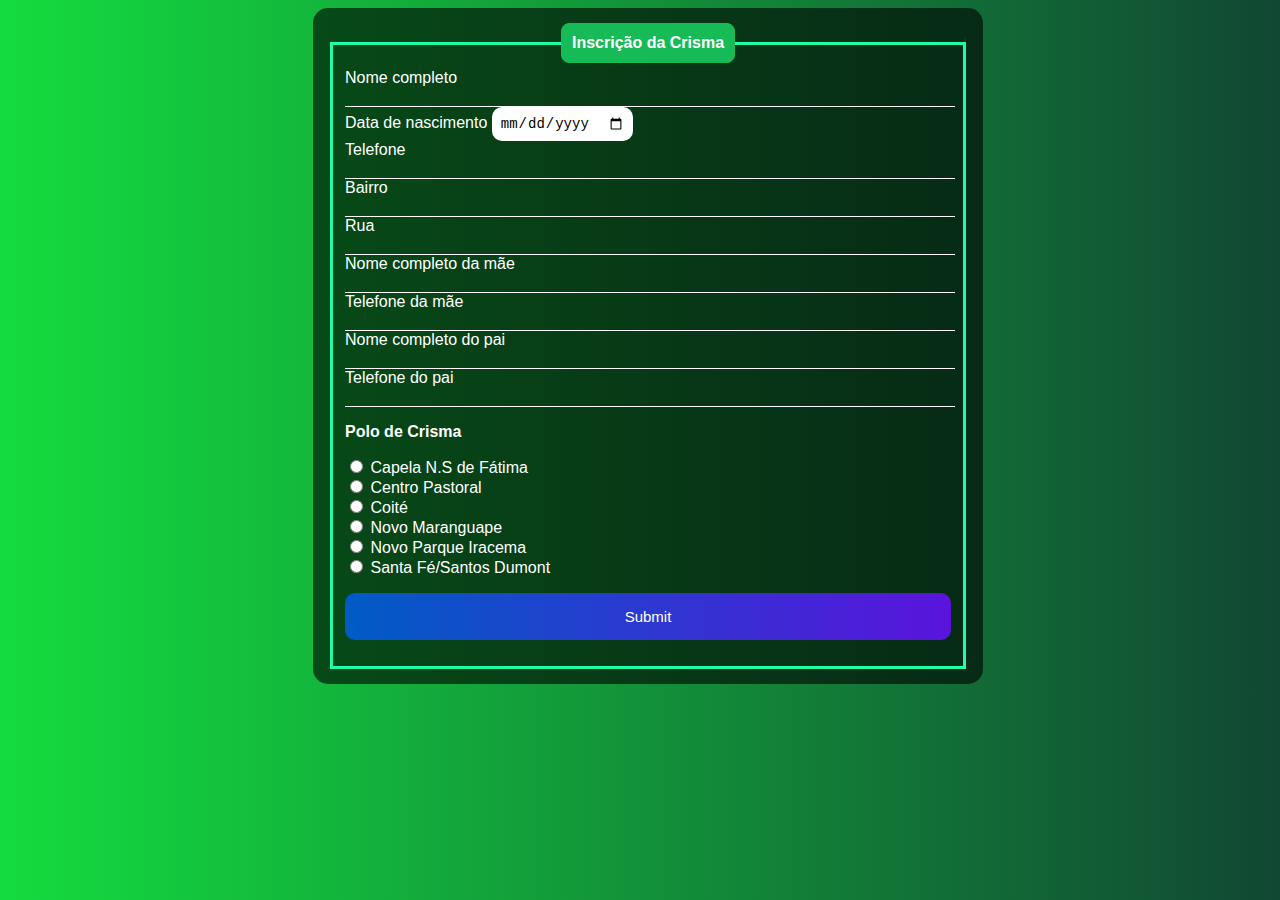
==== index.html @ 6d683a3c "atualização" ====
<!DOCTYPE html>
<html lang="en">
<head>
    <meta charset="UTF-8">
    <meta http-equiv="X-UA-Compatible" content="IE=edge">
    <meta name="viewport" content="width=device-width, initial-scale=1.0">
    <title>Inscrição Crisma</title>
    <style>
        
        body{
            font-family: Arial, Helvetica, sans-serif;
            background-image: linear-gradient(to right, rgb(20, 220, 63), rgb(17, 71, 51));

            display: flex;
            align-items: center;
            justify-content: center;

            width: 100%;
            height: 100%;
        }
        .box{
            color: white;
            background-color: rgba(0, 0, 0, 0.6);
            padding: 15px;
            border-radius: 15px;
            width: 50%;
        }
        fieldset{
            border: 3px solid rgb(30, 255, 169);
        }
        legend{
            border: 1px solid rgb(22, 186, 87);
            padding: 10px;
            text-align: center;
            background-color: rgb(22, 186, 87);
            border-radius: 8px;
        }
        .inputBox{
            position: relative;
        }
        .inputUser{
            background: none;
            border: none;
            border-bottom: 1px solid white;
            outline: none;
            color: white;
            font-size: 15px;
            width: 100%;
            letter-spacing: 2px;
        }
        #data_nascimento{
            border: none;
            padding: 8px;
            border-radius: 10px;
            outline: none;
            font-size: 14px;
        }
        #submit{
            background-image: linear-gradient(to right,rgb(0, 92, 197), rgb(90, 20, 220));
            width: 100%;
            border: none;
            padding: 15px;
            color: white;
            font-size: 15px;
            cursor: pointer;
            border-radius: 10px;
        }
        #submit:hover{
            background-image: linear-gradient(to right,rgb(0, 80, 172), rgb(80, 19, 195));
        }

        @media (max-width: 460px) {
            body {                
                font-size: 75%;
            }

            fieldset {
                padding: 32px 0px;
                width: 100%;

            }

            .box {
                padding: 16px;
                
            }


        }
    </style>
</head>
<body> 
    <div class="box">
        <form action="">
            <fieldset>
                <legend><b>Inscrição da Crisma</b></legend>
            <div class="inputBox">
                <label for="nome" class="labelInput">Nome completo</label>
                <input type="text" name="nome" id="nome" class="inputUser" required>
            </div>
            <label for="data_nascimento">Data de nascimento</label>
            <input type="date" name="data_nascimento" id="data_nascimento" required>
            <div class="inputBox">        
                <label for="telefone" class="labelInput">Telefone</label>
                <input type="tel" name="telefone" id="telefone" class="inputUser" required>
            </div>
            <div class="inputBox">
                <label for="bairro" class="labelInput">Bairro</label>
                <input type="text" name="bairro" id="bairro" class="inputUser" required>
            </div>
            <div class="inputBox">
                <label for="rua" class="labelInput">Rua</label>
                <input type="text" name="rua" id="rua" class="inputUser" required>
            </div>
            <div class="inputBox">
                <label for="nomem" class="labelInput">Nome completo da mãe</label>
                <input type="text" name="nomem" id="nomem" class="inputUser" required>   
            </div>
            <div class="inputBox">
                <label for="telefonem" class="labelInput">Telefone da mãe</label>
                <input type="tel" name="telefonem" id="telefonem" class="inputUser" required>
            </div>
            <div class="inputBox">
                <label for="nomep" class="labelInput">Nome completo do pai</label>
                <input type="text" name="nomep" id="nomep" class="inputUser" required>   
            </div>
            <div class="inputBox">
                <label for="telefonep" class="labelInput">Telefone do pai</label>
                <input type="tel" name="telefonep" id="telefonep" class="inputUser" required>
            </div>
            <p><b>Polo de Crisma</b></p>
            <input type="radio" id="capelansdefatima" name="local" value="centropastoral" required>
            <label for ="capelansdefatima">Capela N.S de Fátima</label>
            <br>
            <input type="radio" id="centropastoral" name="local" value="centropastoral" required>
            <label for ="centropastoral">Centro Pastoral</label>
            <br>
            <input type="radio" id="coite" name="local" value="coite" required>
            <label for ="coite">Coité</label>
            <br>
            <input type="radio" id="novomaranguape" name="local" value="crisma" required>
            <label for ="novomaranguape">Novo Maranguape</label>
            <br>
            <input type="radio" id="novoparqueiracema" name="local" value="novoparqueiracema" required>
            <label for ="novoparqueiracema">Novo Parque Iracema</label>
            <br>
            <input type="radio" id="santafe" name="local" value="santafe" required>
            <label for ="santafe">Santa Fé/Santos Dumont</label>
            <p><input type="submit" name="submit" id="submit"></p> 
            </fieldset>
        </form>
    </div>
</body>
</html>
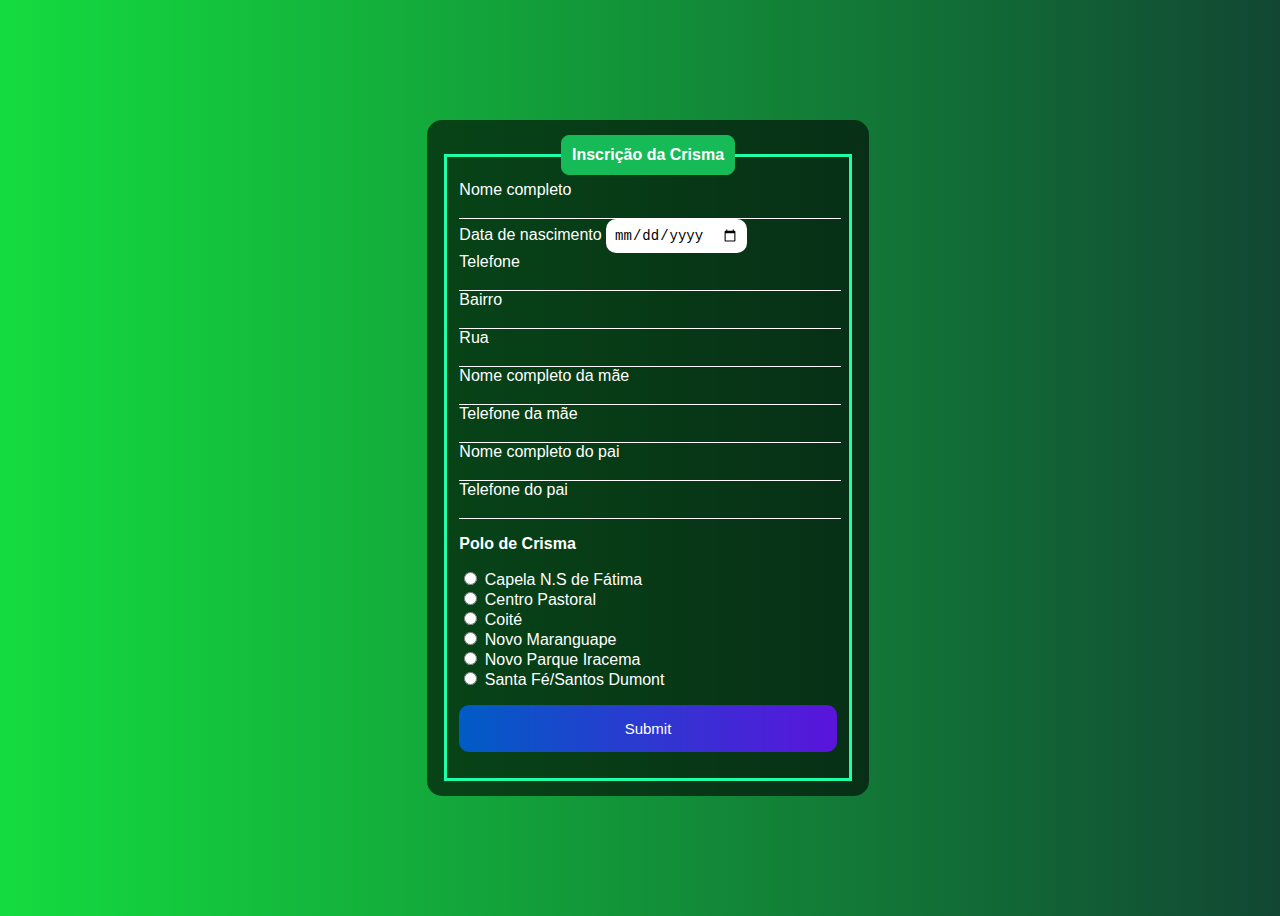
==== commit 8f07998b: "Update index.html" ====
--- a/index.html
+++ b/index.html
@@ -16,14 +16,13 @@
             justify-content: center;
 
             width: 100%;
-            height: 100%;
+            height: 100vh;
         }
         .box{
             color: white;
             background-color: rgba(0, 0, 0, 0.6);
             padding: 15px;
             border-radius: 15px;
-            width: 50%;
         }
         fieldset{
             border: 3px solid rgb(30, 255, 169);
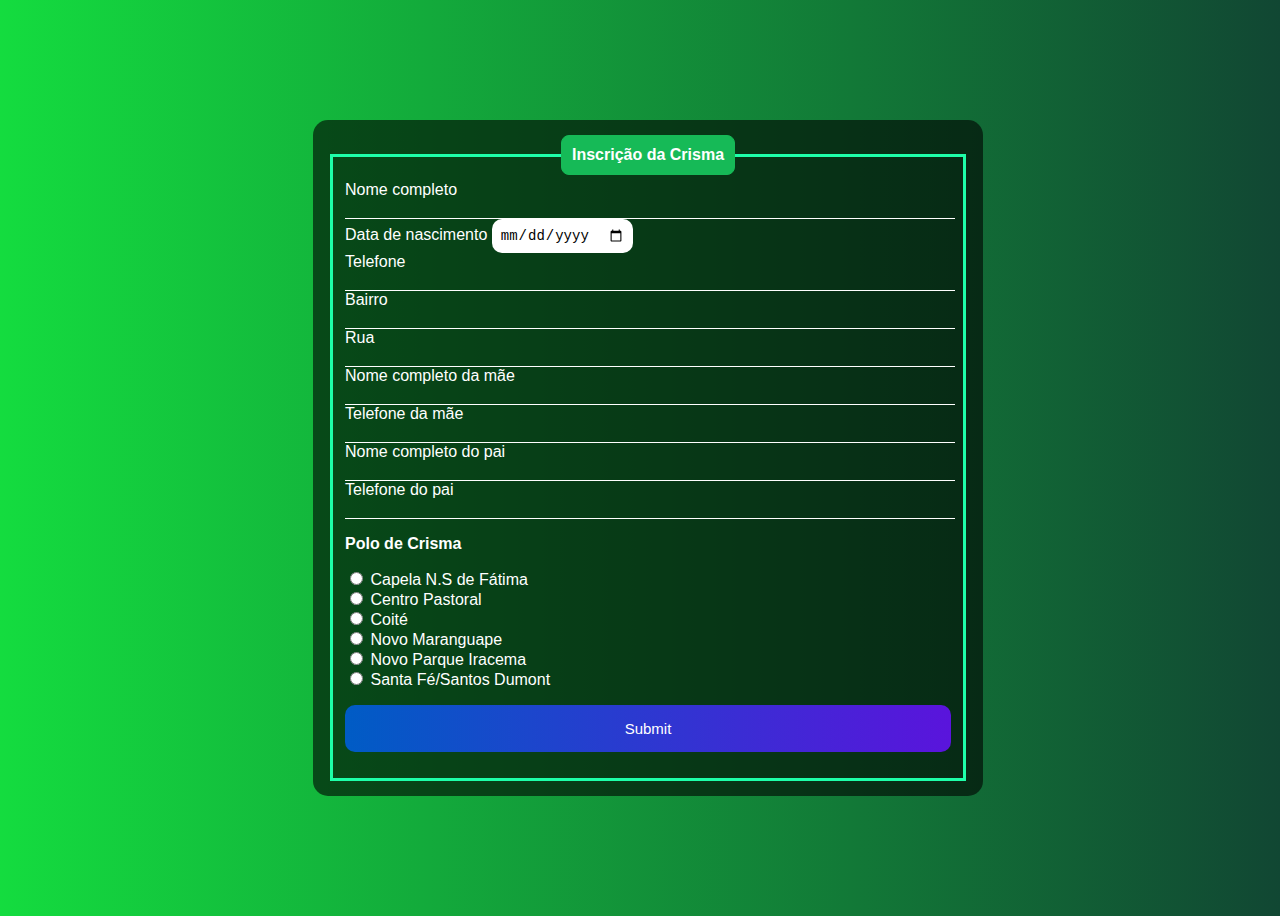
==== commit 188b8f38: "Update index.html" ====
--- a/index.html
+++ b/index.html
@@ -23,6 +23,7 @@
             background-color: rgba(0, 0, 0, 0.6);
             padding: 15px;
             border-radius: 15px;
+            width: 50%;
         }
         fieldset{
             border: 3px solid rgb(30, 255, 169);
@@ -71,6 +72,13 @@
         @media (max-width: 460px) {
             body {                
                 font-size: 75%;
+                font-family: Arial, Helvetica, sans-serif;
+                background-image: linear-gradient(to right, rgb(20, 220, 63), rgb(17, 71, 51));
+                display: flex;
+                align-items: center;
+                justify-content: center;
+                width: 100%;
+                height: 100vh;
             }
 
             fieldset {
